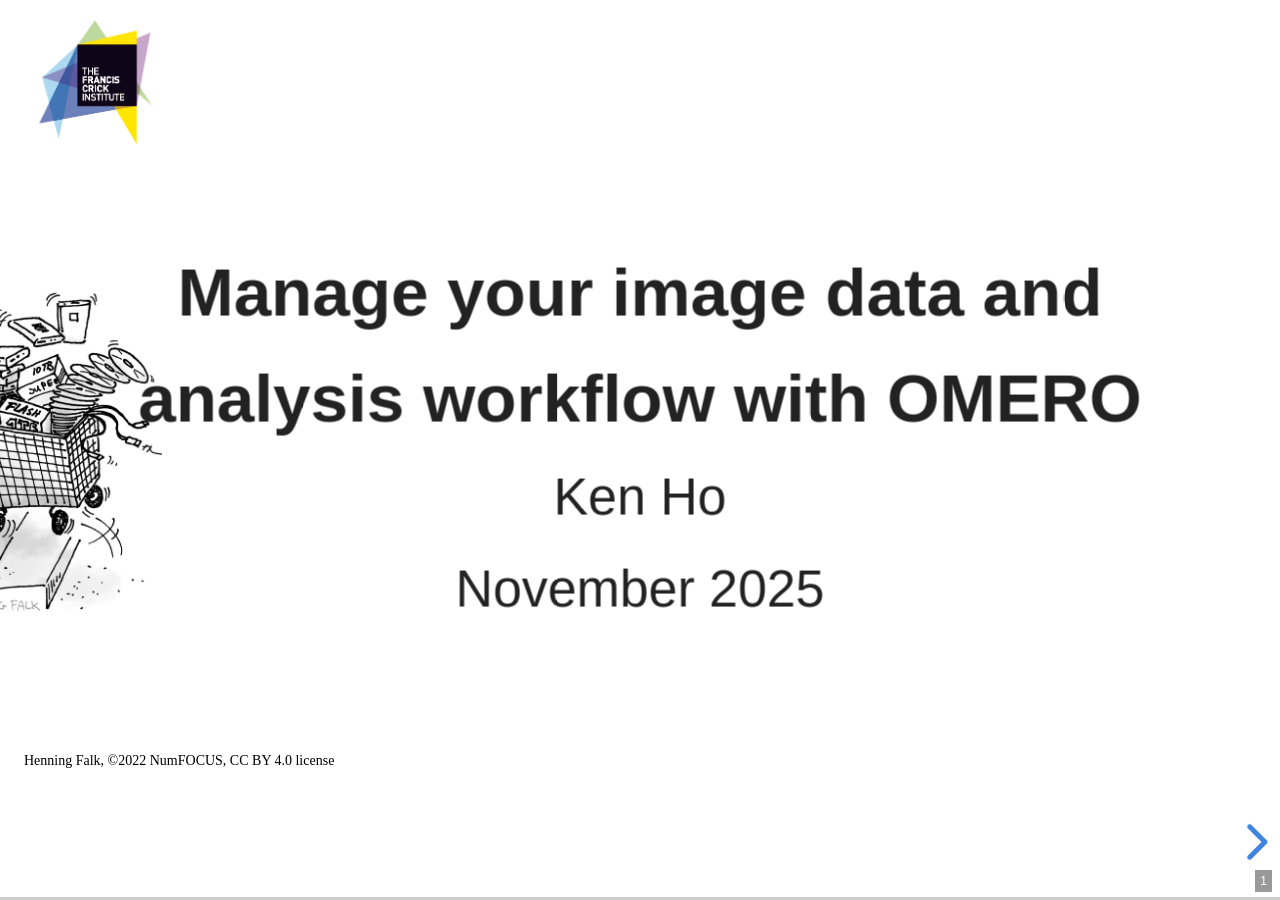
==== Manage_Your_ImageData_and_Analysis_with_Omero.html @ d91e064b "move all the static stuff to the main directory" ====
<!doctype html>
<html lang="en">
  <head>
    <meta charset="utf-8" />
    <meta name="viewport" content="width=device-width, initial-scale=1.0, maximum-scale=1.0, user-scalable=no" />

    <title>reveal-md</title>
    <link rel="shortcut icon" href="./favicon.ico" />
    <link rel="stylesheet" href="./dist/reset.css" />
    <link rel="stylesheet" href="./dist/reveal.css" />
    <link rel="stylesheet" href="./_assets/../theme/white.css" id="theme" />
    <link rel="stylesheet" href="./css/highlight/base16/zenburn.css" />

  </head>
  <body>
    <div class="reveal">
      <div class="slides">
        <section data-markdown data-separator="\r?\n---\r?\n" data-separator-vertical="^v---">
          <textarea data-template>
            <!-- OME presentation overrides of the default theme -->
<style>
        .reveal h1, .reveal h2, .reveal h3, .reveal h4, .reveal h5, .reveal h6 {
          text-transform: none;
        }
        .reveal h2 {
                font-size: 60px;
        }        
	.crick_off_white_theme {
                background-color: #f2f6f9;
                background-repeat: no-repeat;
                background-image: url("images/logos/CRICK_Brandmark_01_transparent.png"); 
                background-position: left 27px top +20px;
                background-size: 10%
        }
        .crick_theme {
                background-color: #fffff;
                background-repeat: no-repeat;
                background-image: url("images/logos/CRICK_Brandmark_01_transparent.png"); 
                background-position: left 27px top +20px;
                background-size: 10%
        }
	.datatitle_theme {
                background-color: #fffff;
                background-repeat: no-repeat;
                background-image: url("images/logos/CRICK_Brandmark_01_transparent.png"), url("images/zarr_illusatrations_300dpi/clara-shares-300dpi.png"), url('data:image/svg+xml;utf8,<svg xmlns="http://www.w3.org/2000/svg"><text x="5%" y="5%" font-size="14" fill="black"> Henning Falk, ©2022 NumFOCUS, CC BY 4.0 license</text></svg>'); 
                background-position: left 27px top +20px, left -350px top 200px, left -40px top 720px; 
                background-size: 10%, 40%, 100%;

        }
	.crickAck_theme {
                background-color: #fffff;
                background-repeat: no-repeat;
                background-image: url("images/logos/CRICK_Brandmark_01_transparent.png"), url("images/zarr_illusatrations_300dpi/qui-downloads-300dpi.png"), url('data:image/svg+xml;utf8,<svg xmlns="http://www.w3.org/2000/svg"><text x="5%" y="5%" font-size="14" fill="black"> Henning Falk, ©2022 NumFOCUS, CC BY 4.0 license</text></svg>'); 
                background-position: left 27px top +20px, right 10px top +50px, left 750px top +400px; 
                background-size: 10%, 30%, 100%;

        }
        .reveal {
                text-transform: none;   !important
        }

        .reveal section img {
                border-width:0;
                border-color: white;
        }

        .img_panel {
                width: 450px;
        }

        .nobullet li {
                list-style: none;
        }

        table.centre {
                width: 100%;
        }

        .reveal .centre td {
                text-align: center;
        }

        .rot90 {
                -webkit-transform: rotate(90deg);
                transform: rotate(90deg);
        }

        .reveal .title {
                position:absolute;
                bottom:100%;
                margin:5px;
                color:red;
        }
#cf {
  position:relative;
  height:281px;
  width:450px;
  margin:0 auto;
}

#cf img {
  position:absolute;
  left:0;
  -webkit-transition: opacity 1s ease-in-out;
  -moz-transition: opacity 1s ease-in-out;
  -o-transition: opacity 1s ease-in-out;
  transition: opacity 1s ease-in-out;
}

#cf img.top:hover {
  opacity:0;
}

#left {
	margin: 10px 0 15px 20px;
	text-align: left;
	float: left;
	z-index:-10;
	width:48%;
	font-size: 0.85em;
	line-height: 1.5; 
}

#right {
	margin: 10px 0 15px 0;
	float: right;
	text-align: left;
	z-index:-10;
	width:48%;
	font-size: 0.85em;
	line-height: 1.5; 
}
</style>


<!-- .slide: data-state="datatitle_theme" -->
### Manage your image data and
### analysis workflow with OMERO

Ken Ho

November 2025

---
<!-- .slide: data-state="crick_theme" -->
### Managing image data 
Why?
<!-- .element: class="fragment" test -->
Why can't we just save them in portable drives? 
<!-- .element: class="fragment" test -->
or dump them in a basket? 

<!-- .element: class="fragment" test -->
<span>
<img src="images/zarr_illusatrations_300dpi/clara-shares-300dpi.png" height=300px>
<br>
<font size=2>
Henning Falk, ©2022 NumFOCUS, CC BY 4.0 license
</font>
</span>
<!-- .element: class="fragment" test -->

v---
<!-- .slide: data-state="crick_theme" -->
### Managing image data 
### (individual perspective)
* Digital data allows for quantification
* Results are measurable
* Organisation is key for 
	- easy access, 
	- reuse, re-analyse
	- reproducibility
* Limited resources 

v---
<!-- .slide: data-state="crick_theme" -->
#### Managing image data 
#### - a broader objectives

1. Keeping a record
2. Auditing - rebuke scientific/fraud challenge
3. Viewing - seeing is believing ...
4. Analysis and measurement
5. Sharing with collaborators
6. Re-use for other analysis
7. Presentation/publication
8. Filing for IP/patents
6. Public engagement/relations

Notes:	
	- archiving experiment/images, 
	- provenance	for IP/patent requirement
   - ensure proper handling of image data for reproducibility
	- scientific/mishandling/fraud challenge
v---
<!-- .slide: data-state="crick_theme" -->
### Overview of existing setup (?)

![DigitalCell_Fig2.2](images/DigitalCell_Fig_2_2a.png)
<font size=2>
Based on Stephen J. Royle, The Digital Cell, 2020
</font>

v---
<!-- .slide: data-state="crick_theme" -->
### Problem of a paper lab notebook

* Only one person can access it at any one time.
* Not searchable.
* Data not easily accessible
* Not reusable

---
<!-- .slide: data-state="crick_theme" -->
### FAIR principle 

<div id="left">
Findable
<br>
Accessible
<br>
Interoperatble
<br>
Reuseable
<br>
<br>
(Wilkinson et al., 2016)
</div>
<div id="right">
<img src="images/zarr_illusatrations_300dpi/fair-reuse-300dpi.png" height=400px>"
<font size=2>
Henning Falk, ©2022 NumFOCUS, CC BY 4.0 license
</font>
</div>

Notes: 
- Mainly for open science
- Principles applicable to any scientific data
- The FAIR principle is for public repositories

v---
<!-- .slide: data-state="crick_theme" -->
### FAIR: Findability
* Requires a rich set of consistent metadata
	- To have a rich set of consistent metadata
	- Needs an essential (minimum) set of metadata.
	- Consistent usage of vocabulary, names, etc
* **Searchable**
Notes: Ideally: meta-data to be input the point of acquisition.

v---
<!-- .slide: data-state="crick_theme" -->
### FAIR: Accessibility:
* Downloadable, Browsable, (VPN map/connect drive)
* Software accessible 
	- e.g. open source  
	- (e.g. free viewable apps)
* Open access or authorisation/authentication
	- by external collaborators 
	- by specific persons/projects
 
Notes: Multiple resolutions, Accessing in parallel and in scale

v---
<!-- .slide: data-state="crick_theme" -->
### FAIR: Interoperability:
* Community supported open formats
	* OME-TIFF, OME-NGFF, etc.
* Other proprietary but open specifications 
* Using open source maintained software
	* e.g. ImageJ, FIJI, QuPath, OMERO, etc.
* Proprietary software that can import/export open formats

v---
<!-- .slide: data-state="crick_theme" -->
## FAIR: Reusability:
* Workflow
* Multiple software can access and use the data 
* Reproducibility <font size=6>(Miura, Nørrelykke, EMBO, 2021)</font>
	- Methods reproducibility
		- <font size=6> Same results using same data and tools </font>
	- Results reproducibility (replication)
		- <font size=6>produce similar results using similar data/tools</font>
	- Inferential reproducibility (re-analyse)
		- <font size=6>produce same conclusion using different data/methods</font>

---
<!-- .slide: data-state="crick_theme" -->
### A recommended setup

* Electronic Lab Notebook 
	* Labstep
* Image Database
	* OMERO Plus
* Making data searchable, sharable, accessible 
v---
<!-- .slide: data-state="crick_theme" -->
### Lapstep
<img src="images/lapstep.png" height=500px>

v---
<!-- .slide: data-state="crick_theme" -->
### OMERO
<img src="images/omero-lightsheet.png" height=300px>
<br>
<img src="images/viewer-cm15.png" height=250>

v---
<!-- .slide: data-state="crick_theme" -->
![DigitalCell_Fig2.2](images/DigitalCell_Fig_2_2b.png)
<font size=2>
Based on Stephen J. Royle, The Digital Cell, 2020
</font>

---
<!-- .slide: data-state="crick_theme" -->

#### Managing image data - OMERO

* OMERO is an image database 
   * Open source 
   * Developed at the University of Dundee.
<br>
<img src="images/omeroweb.png" height=300px>

v---
<!-- .slide: data-state="ome_theme" -->
### Crick's OMERO
 * We use Glencoe Software's OMERO Plus
 * We started the service in 2021
 	* 2 instances (1 production, 1 training)
 	* VM: 24 cores, 128GBram, ~200TB.
* Uses Single-Sign-On (SSO)
* Use NFS mounting NEMO storage
   * overlay with ACLs
* Users have access to NEMO (READ-ONLY)

v---
<!-- .slide: data-state="ome_theme" -->
### Crick's OMERO - stats

<img src="images/omero-stats_20250930.png" height=250px>
<img src="images/omero-2025-import.png" height=250px>

- Total number of users: 609 | groups: 137
- Total number of images: 276,773
- ˜180TB of image data online, 50~80TB on tape
- 173  users imported  71,412 in 2025
- 1 single lab has > 75K images

---
<!-- .slide: data-state="crick_theme" -->

#### OMERO Basic

<div id="left">
- No fee or file quota
<br>
- 3 columns layout
<p style="margin-left:30px">
  - left: Project/Dataset tree
</p>
<p style="margin-left:30px">
  -  middle: thumbnails
</p>
<p style="margin-left:30px">
  - right: metadata
</p>
- OMERO only has 2 layers
<p style="margin-left:30px">
	 - Project (Grey folder)
</p>
<p style="margin-left:30px">
	- Datasets (Green folder)
</p>
</div>
<div id="right">
<img src="images/omeroweb.png" width=500px>
</div>


v---
<!-- .slide: data-state="crick_theme" -->
#### Managing metadata

<div id="left">
- OME-metadata
<br>
- Metadata from manufacturer
<br>
- Image metadata
<br>
- User added metadata
<p style="margin-left:30px">
	- tags
</p>
<p style="margin-left:30px">
	- key-value pairs
</p>
<p style="margin-left:30px">
	- attachment
</p>
<p style="margin-left:30px">
	- comments 
</p>
</div>
	  
<div id="right">
<img src="images/ome-metadata.png" width=500px>
</div>



Notes:https://code.research.uts.edu.au/MIF/OMERO-instructions/-/wikis/organising_data/csv/Managing-Key-values-with-csv-files

v---
<!-- .slide: data-state="crick_theme" -->
<img src="images/DigitalCell_Fig_2_2b.png" height=400px>
<br>
<font size=2>
Based on Stephen J. Royle, The Digital Cell, 2020
</font>
<br>

* [Lightsheet example](https://omero-prod.camp.thecrick.org/webclient/?show=image-148129)
* [Confocal example](https://omero-prod.camp.thecrick.org/webclient/?show=dataset-4852)
---
<!-- .slide: data-state="crick_theme" -->
## Findability 
* An example of filtering with metadata with tags and key-value pairs
* [Characters](https://omero-prod.camp.thecrick.org/webclient/?show=dataset-5875)
* [Mr Men](https://omero-prod.camp.thecrick.org/webclient/?show=dataset-5357)
* [bioimages](https://omero-prod.camp.thecrick.org/webclient/?show=image-363704)
* An example of a rich set of consistent metadata ([IDR Image ID: 13457536](https://idr.openmicroscopy.org/webclient/?show=image-13457536))

v---
<!-- .slide: data-state="crick_theme" -->
## Accessiblity
* [Web browser](https://omero-prod.camp.thecrick.org)

![viewer](images/viewer-cm15.png)

v---
<!-- .slide: data-state="crick_theme" -->
### OMERO PathViewer 

<img src="images/pathviewer.png" height=500px>
<br>
<font size=2>
NCI Genomic Data Commons (GDC); Grossman et al, 2016
</font>

v---
## Interoperability 
<img src="images/omero-workshop-integration-all2.png" height=500px>

v---
<!-- .slide: data-state="crick_theme" -->
## Fiji + OMERO
![fiji-omero](images/fiji-omero.png)

v---
<!-- .slide: data-state="crick_theme" -->
## QuPath + OMERO
![QuPath-omero](images/Qupath_omero.png)

---
<!-- .slide: data-state="crick_theme" -->

#### Overview of the Image Data Lifecycle
![An example of an image data lifecycle](images/Ale_data_workflow_L-shee_210311.jpg "A typical image data lifecycle")
<font size=4>
(A. Ciccarelli, 2021)
</font>

Notes: Image data lifecycle is about how image data changes over time. Biological images normally undergo various stages of processing and development during scientific research. The image data may not necessary changed, but instead intermediate image data are created through this process. The image data lifecycle is therefore refer to the whole set of image data from when the images were recorded by an instrument or a microscope through to when the image data are used to plot a graph or as a figure in an article in an academic journal and beyond.

v---
<!-- .slide: data-state="crick_theme" -->
## Documenting workflow
* using (Fiji) macro recorder
* saving macro as attachment in OMERO
<img src="images/fiji-macro.png" height=350px>
 
<font size=4>
SSBD image <a href="https://omero-prod.camp.thecrick.org/webclient/?show=image-145516">
ID:3374</a>; Aoki et al. (2013)
</font>

Notes: no need to save the result!


<!-- .slide: data-state="crick_theme" -->
## Interoperability & Reusability
* API - connecting to other software 
   * e.g. [Python API](https://docs.openmicroscopy.org/omero/5.6.0/developers/Python.html), [Java API](https://docs.openmicroscopy.org/omero/5.6.0/developers/Java.html)
* [Jupyter notebook](http://localhost:8889/notebooks/omero-related/omero-scripts/getImageKeyValues.ipynb) (Python) to access OMERO image data via API )

* Other examples on [Github](https://github.com/FrancisCrickInstitute/omero-demo/blob/main/OMERO_Demo.ipynb)
* Interoperable with different datasets, file formats/microscopes.

v---
<!-- .slide: data-state="crick_theme" -->
## OMERO + Jupyter notebook
* Application codes/algorithms can be attached within the image or link to GitHub
	* [Crick's OMERO - image](https://omero-prod.camp.thecrick.org/webclient/?show=image-127694)
* An on-demand Jupyter notebook can be loaded using MyBinder or Google Colab.
	* [IDR example](https://idr.openmicroscopy.org/webclient/?show=plate-9351) 

---
<!-- .slide: data-state="ome_theme" -->
### Crick's OMERO
* Pipeline auto-import images from instruments
<img src="images/slidescanner_pipeline.png">

v---
<!-- .slide: data-state="ome_theme" -->
### Crick's OMERO

<img src="images/Deeplearning.png">

v---
<!-- .slide: data-state="ome_theme" -->
## How Crick labs using OMERO
### AI pipeline
<img src="images/BIAS2021.png" height=500px>

v---
<!-- .slide: data-state="crick_theme" -->
### OMERO collaboration 

* By creating separate groups, 
* users can share their images 
* At Crick, we have an external URL for access.
	* limited to port 80 and jpeg compression
<div id="left">
<img src="images/omero-group.png" height=200px>
</div>
<div id="right">
<img src="images/zarr_illusatrations_300dpi/multiple-clients-300dpi.png" height=300px>
<br>
<font size=2>
Henning Falk, ©2022 NumFOCUS, CC BY 4.0 license
</font>

</div>
---
<!-- .slide: data-state="crick_theme" -->
### OME-Zarr formats - future?
### for big image 

<img src="images/zarr_illusatrations_300dpi/monolithic-vs-chunked-300dpi.png" height=500px> <br>
<font size=2>
Henning Falk, ©2022 NumFOCUS, CC BY 4.0 license
</font>
Notes: Bioformats support 160+ formats BUT not all meta-data are readable.

v---
<!-- .slide: data-state="crick_theme" -->
### OME-Zarr versions

* There are 2 major versions of OME-Zarr
* Zarr v2 (NGFF 0.4) and Zarr v3 (NGFF 0.5).
* **v2 or 0.4** is an older version
	* a cloud-optimized, 
	* chunked format for random access to multi-dimensional image arrays in a hierarchical structure.
* **v3 or 0.5** is the latest version 
	* **sharding** which groups multiple chunks into larger files.

v---
<!-- .slide: data-state="crick_theme" -->
### OME-Zarr and Nemo
* Nemo storage is a IBM GPFS filesystem 
	* not object storage
	* great for parallel read/write
	* optimised around 1GB per file
* OME-Zarr 0.4 or Zarr v2 on Nemo
	* a single OME-TIFF file can create up to a million small files
	* Nemo quickly ran out of inodes
	* Managing large amount of files becomes quite tedious
	* Difficult to transfer to public repository 
v---
<!-- .slide: data-state="crick_theme" -->
### OME-Zarr and Nemo cont.
* OME-Zarr 0.5 or Zarr v3 on Nemo
	* There are software that works well with OME-Zarr 0.5, 
		* most notabily Webknossos.
	* Carles Bosch (Andreas Schaefer lab) has created many of them. 
	* Joost/Martin also created v3 format with EM data 
v---
<!-- .slide: data-state="crick_theme" -->
### OME-Zarr and OMERO
* OMERO currently only supports OME-Zarr 0.4 or Zarr v2.
* Performance varies.
* Possible to have OME-Zarr 0.5 and have external link in OMERO

v---
<!-- .slide: data-state="crick_theme" -->
### OME-Zarr and image analysis
* We have imported OME-Zarr 0.4 into OMERO 
* Image analysis via OMERO API and via Fiji OME-Zarr plug-in
* Traditionally biologist likes to investigate images in 2D planes
* Most of the today's tools are based on that.
* It does not fit well with today's tool for image analysis workflow

v---
<!-- .slide: data-state="crick_theme" -->
### OME-Zarr and image analysis
* The reason is because we used 3D chunks. 
* Access a single image plane, of a 32x32x32 chunk OME-Zarr data
* It will need to fetch 32 planes of data
* It is the reverse of a beautiful example in the [OME-Zarr book](https://ome-zarr-book.readthedocs.io/storage/).
* Process 3D chunks in parallel instead.
* Need new GUI tools.

---
<!-- .slide: data-state="crick_theme" -->
## Summary

* Key points:
	* Use **Open** system that Crick supports
	* Images **with unique IDs**
	* Attach Images **with meta-data**
	* Images **link back to meta-data source**

<img src="images/DigitalCell_Fig_2_2b.png" height=300px>
<br>
<font size=2>
Based on Stephen J. Royle, The Digital Cell, 2020
</font>
---
<!-- .slide: data-state="crick_theme" -->
## CALM-STP

* If you plan to use OMERO or to discuss image data management
	* Contact us:
		* Email: calm@crick.ac.uk
		* Slack us at #omero-users channel.

<br>
<img src="images/zarr_illusatrations_300dpi/adam-uploads-300dpi.png" height=200px>
<br>
<font size=2>
Henning Falk, ©2022 NumFOCUS, CC BY 4.0 license
</font>


          </textarea>
        </section>
      </div>
    </div>

    <script src="./dist/reveal.js"></script>

    <script src="./mermaid/dist/mermaid.min.js"></script>

    <script src="./plugin/markdown/markdown.js"></script>
    <script src="./plugin/highlight/highlight.js"></script>
    <script src="./plugin/zoom/zoom.js"></script>
    <script src="./plugin/notes/notes.js"></script>
    <script src="./plugin/math/math.js"></script>
    <script>
      function extend() {
        var target = {};
        for (var i = 0; i < arguments.length; i++) {
          var source = arguments[i];
          for (var key in source) {
            if (source.hasOwnProperty(key)) {
              target[key] = source[key];
            }
          }
        }
        return target;
      }

      // default options to init reveal.js
      var defaultOptions = {
        controls: true,
        progress: true,
        history: true,
        center: true,
        transition: 'default', // none/fade/slide/convex/concave/zoom
        slideNumber: true,
        highlight: {
          highlightOnLoad: false
        },
        plugins: [
          RevealMarkdown,
          RevealHighlight,
          RevealZoom,
          RevealNotes,
          RevealMath
        ]
      };

      // options from URL query string
      var queryOptions = Reveal().getQueryHash() || {};

      var options = extend(defaultOptions, {"controls":true,"progress":true,"_":["Manage_Your_ImageData_and_Analysis_with_Omero.md"],"vertical-separator":"^v---","verticalSeparator":"^v---","theme":"../theme/white.css","static":"Manage_Your_ImageData_and_Analysis_with_Omero_static"}, queryOptions);
    </script>


    <script>
      Reveal.initialize(options);
      Reveal.addEventListener('ready', function (event) {
        const blocks = Reveal.getRevealElement().querySelectorAll('pre code:not(.mermaid)');
        const hlp = Reveal.getPlugin('highlight');
        blocks.forEach(hlp.highlightBlock);
      });
    </script>

    <script>
      const mermaidOptions = extend({ startOnLoad: false }, {});
      mermaid.startOnLoad = false;
      mermaid.initialize(mermaidOptions);
      const cb = function (event) { mermaid.init(mermaidOptions, '.stack.present>.present pre code.mermaid'); };
      Reveal.addEventListener('ready', cb);
      Reveal.addEventListener('slidetransitionend', cb);
    </script>
  </body>
</html>
---- theme/white.css ----
/**
 * White theme for reveal.js. This is the opposite of the 'black' theme.
 *
 * By Hakim El Hattab, http://hakim.se
 */
@import url(./fonts/source-sans-pro/source-sans-pro.css);
section.has-dark-background, section.has-dark-background h1, section.has-dark-background h2, section.has-dark-background h3, section.has-dark-background h4, section.has-dark-background h5, section.has-dark-background h6 {
  color: #fff; }

/*********************************************
 * GLOBAL STYLES
 *********************************************/
:root {
  --background-color: #fff;
  --main-font: Source Sans Pro, Helvetica, sans-serif;
  --main-font-size: 42px;
  --main-color: #222;
  --block-margin: 20px;
  --heading-margin: 0 0 20px 0;
  --heading-font: Source Sans Pro, Helvetica, sans-serif;
  --heading-color: #222;
  --heading-line-height: 1.2;
  --heading-letter-spacing: normal;
  --heading-text-transform: uppercase;
  --heading-text-shadow: none;
  --heading-font-weight: 600;
  --heading1-text-shadow: none;
  --heading1-size: 2.5em;
  --heading2-size: 1.6em;
  --heading3-size: 1.3em;
  --heading4-size: 1em;
  --code-font: monospace;
  --link-color: #2a76dd;
  --link-color-hover: #6ca0e8;
  --selection-background-color: #98bdef;
  --selection-color: #fff; }

.reveal-viewport {
  background: #fff;
  background-color: #fff; }

.reveal {
  font-family: "Source Sans Pro", Helvetica, sans-serif;
  font-size: 42px;
  font-weight: normal;
  color: #222; }

.reveal ::selection {
  color: #fff;
  background: #98bdef;
  text-shadow: none; }

.reveal ::-moz-selection {
  color: #fff;
  background: #98bdef;
  text-shadow: none; }

.reveal .slides section,
.reveal .slides section > section {
  line-height: 1.3;
  font-weight: inherit; }

/*********************************************
 * HEADERS
 *********************************************/
.reveal h1,
.reveal h2,
.reveal h3,
.reveal h4,
.reveal h5,
.reveal h6 {
  margin: 0 0 20px 0;
  color: #222;
  font-family: "Source Sans Pro", Helvetica, sans-serif;
  font-weight: 600;
  line-height: 1.2;
  letter-spacing: normal;
  text-transform: uppercase;
  text-shadow: none;
  word-wrap: break-word; }

.reveal h1 {
  font-size: 2.5em; }

.reveal h2 {
  font-size: 1.6em; }

.reveal h3 {
  font-size: 1.3em; }

.reveal h4 {
  font-size: 1em; }

.reveal h1 {
  text-shadow: none; }

/*********************************************
 * OTHER
 *********************************************/
.reveal p {
  margin: 20px 0;
  line-height: 1.3; }

/* Remove trailing margins after titles */
.reveal h1:last-child,
.reveal h2:last-child,
.reveal h3:last-child,
.reveal h4:last-child,
.reveal h5:last-child,
.reveal h6:last-child {
  margin-bottom: 0; }

/* Ensure certain elements are never larger than the slide itself */
.reveal img,
.reveal video,
.reveal iframe {
  max-width: 95%;
  max-height: 95%; }

.reveal strong,
.reveal b {
  font-weight: bold; }

.reveal em {
  font-style: italic; }

.reveal ol,
.reveal dl,
.reveal ul {
  display: inline-block;
  text-align: left;
  margin: 0 0 0 1em; }

.reveal ol {
  list-style-type: decimal; }

.reveal ul {
  list-style-type: disc; }

.reveal ul ul {
  list-style-type: square; }

.reveal ul ul ul {
  list-style-type: circle; }

.reveal ul ul,
.reveal ul ol,
.reveal ol ol,
.reveal ol ul {
  display: block;
  margin-left: 40px; }

.reveal dt {
  font-weight: bold; }

.reveal dd {
  margin-left: 40px; }

.reveal blockquote {
  display: block;
  position: relative;
  width: 70%;
  margin: 20px auto;
  padding: 5px;
  font-style: italic;
  background: rgba(255, 255, 255, 0.05);
  box-shadow: 0px 0px 2px rgba(0, 0, 0, 0.2); }

.reveal blockquote p:first-child,
.reveal blockquote p:last-child {
  display: inline-block; }

.reveal q {
  font-style: italic; }

.reveal pre {
  display: block;
  position: relative;
  width: 90%;
  margin: 20px auto;
  text-align: left;
  font-size: 0.55em;
  font-family: monospace;
  line-height: 1.2em;
  word-wrap: break-word;
  box-shadow: 0px 5px 15px rgba(0, 0, 0, 0.15); }

.reveal code {
  font-family: monospace;
  text-transform: none; }

.reveal pre code {
  display: block;
  padding: 5px;
  overflow: auto;
  max-height: 400px;
  word-wrap: normal; }

.reveal table {
  margin: auto;
  border-collapse: collapse;
  border-spacing: 0; }

.reveal table th {
  font-weight: bold; }

.reveal table th,
.reveal table td {
  text-align: left;
  padding: 0.2em 0.5em 0.2em 0.5em;
  border-bottom: 1px solid; }

.reveal table th[align="center"],
.reveal table td[align="center"] {
  text-align: center; }

.reveal table th[align="right"],
.reveal table td[align="right"] {
  text-align: right; }

.reveal table tbody tr:last-child th,
.reveal table tbody tr:last-child td {
  border-bottom: none; }

.reveal sup {
  vertical-align: super;
  font-size: smaller; }

.reveal sub {
  vertical-align: sub;
  font-size: smaller; }

.reveal small {
  display: inline-block;
  font-size: 0.6em;
  line-height: 1.2em;
  vertical-align: top; }

.reveal small * {
  vertical-align: top; }

.reveal img {
  margin: 20px 0; }

/*********************************************
 * LINKS
 *********************************************/
.reveal a {
  color: #2a76dd;
  text-decoration: none;
  transition: color .15s ease; }

.reveal a:hover {
  color: #6ca0e8;
  text-shadow: none;
  border: none; }

.reveal .roll span:after {
  color: #fff;
  background: #1a53a1; }

/*********************************************
 * Frame helper
 *********************************************/
.reveal .r-frame {
  border: 4px solid #222;
  box-shadow: 0 0 10px rgba(0, 0, 0, 0.15); }

.reveal a .r-frame {
  transition: all .15s linear; }

.reveal a:hover .r-frame {
  border-color: #2a76dd;
  box-shadow: 0 0 20px rgba(0, 0, 0, 0.55); }

/*********************************************
 * NAVIGATION CONTROLS
 *********************************************/
.reveal .controls {
  color: #2a76dd; }

/*********************************************
 * PROGRESS BAR
 *********************************************/
.reveal .progress {
  background: rgba(0, 0, 0, 0.2);
  color: #2a76dd; }

/*********************************************
 * PRINT BACKGROUND
 *********************************************/
@media print {
  .backgrounds {
    background-color: #fff; } }
---- css/highlight/base16/zenburn.css ----
pre code.hljs {
  display: block;
  overflow-x: auto;
  padding: 1em
}
code.hljs {
  padding: 3px 5px
}
/*!
  Theme: Zenburn
  Author: elnawe
  License: ~ MIT (or more permissive) [via base16-schemes-source]
  Maintainer: @highlightjs/core-team
  Version: 2021.09.0
*/
/*
  WARNING: DO NOT EDIT THIS FILE DIRECTLY.

  This theme file was auto-generated from the Base16 scheme zenburn
  by the Highlight.js Base16 template builder.

  - https://github.com/highlightjs/base16-highlightjs
*/
/*
base00  #383838  Default Background
base01  #404040  Lighter Background (Used for status bars, line number and folding marks)
base02  #606060  Selection Background
base03  #6f6f6f  Comments, Invisibles, Line Highlighting
base04  #808080  Dark Foreground (Used for status bars)
base05  #dcdccc  Default Foreground, Caret, Delimiters, Operators
base06  #c0c0c0  Light Foreground (Not often used)
base07  #ffffff  Light Background (Not often used)
base08  #dca3a3  Variables, XML Tags, Markup Link Text, Markup Lists, Diff Deleted
base09  #dfaf8f  Integers, Boolean, Constants, XML Attributes, Markup Link Url
base0A  #e0cf9f  Classes, Markup Bold, Search Text Background
base0B  #5f7f5f  Strings, Inherited Class, Markup Code, Diff Inserted
base0C  #93e0e3  Support, Regular Expressions, Escape Characters, Markup Quotes
base0D  #7cb8bb  Functions, Methods, Attribute IDs, Headings
base0E  #dc8cc3  Keywords, Storage, Selector, Markup Italic, Diff Changed
base0F  #000000  Deprecated, Opening/Closing Embedded Language Tags, e.g. <?php ?>
*/
pre code.hljs {
  display: block;
  overflow-x: auto;
  padding: 1em
}
code.hljs {
  padding: 3px 5px
}
.hljs {
  color: #dcdccc;
  background: #383838
}
.hljs::selection,
.hljs ::selection {
  background-color: #606060;
  color: #dcdccc
}
/* purposely do not highlight these things */
.hljs-formula,
.hljs-params,
.hljs-property {
  
}
/* base03 - #6f6f6f -  Comments, Invisibles, Line Highlighting */
.hljs-comment {
  color: #6f6f6f
}
/* base04 - #808080 -  Dark Foreground (Used for status bars) */
.hljs-tag {
  color: #808080
}
/* base05 - #dcdccc -  Default Foreground, Caret, Delimiters, Operators */
.hljs-subst,
.hljs-punctuation,
.hljs-operator {
  color: #dcdccc
}
.hljs-operator {
  opacity: 0.7
}
/* base08 - Variables, XML Tags, Markup Link Text, Markup Lists, Diff Deleted */
.hljs-bullet,
.hljs-variable,
.hljs-template-variable,
.hljs-selector-tag,
.hljs-name,
.hljs-deletion {
  color: #dca3a3
}
/* base09 - Integers, Boolean, Constants, XML Attributes, Markup Link Url */
.hljs-symbol,
.hljs-number,
.hljs-link,
.hljs-attr,
.hljs-variable.constant_,
.hljs-literal {
  color: #dfaf8f
}
/* base0A - Classes, Markup Bold, Search Text Background */
.hljs-title,
.hljs-class .hljs-title,
.hljs-title.class_ {
  color: #e0cf9f
}
.hljs-strong {
  font-weight: bold;
  color: #e0cf9f
}
/* base0B - Strings, Inherited Class, Markup Code, Diff Inserted */
.hljs-code,
.hljs-addition,
.hljs-title.class_.inherited__,
.hljs-string {
  color: #5f7f5f
}
/* base0C - Support, Regular Expressions, Escape Characters, Markup Quotes */
/* guessing */
.hljs-built_in,
.hljs-doctag,
.hljs-quote,
.hljs-keyword.hljs-atrule,
.hljs-regexp {
  color: #93e0e3
}
/* base0D - Functions, Methods, Attribute IDs, Headings */
.hljs-function .hljs-title,
.hljs-attribute,
.ruby .hljs-property,
.hljs-title.function_,
.hljs-section {
  color: #7cb8bb
}
/* base0E - Keywords, Storage, Selector, Markup Italic, Diff Changed */
/* .hljs-selector-id, */
/* .hljs-selector-class, */
/* .hljs-selector-attr, */
/* .hljs-selector-pseudo, */
.hljs-type,
.hljs-template-tag,
.diff .hljs-meta,
.hljs-keyword {
  color: #dc8cc3
}
.hljs-emphasis {
  color: #dc8cc3;
  font-style: italic
}
/* base0F - Deprecated, Opening/Closing Embedded Language Tags, e.g. <?php ?> */
/*
  prevent top level .keyword and .string scopes
  from leaking into meta by accident
*/
.hljs-meta,
.hljs-meta .hljs-keyword,
.hljs-meta .hljs-string {
  color: #000000
}
/* for v10 compatible themes */
.hljs-meta .hljs-keyword,
.hljs-meta-keyword {
  font-weight: bold
}
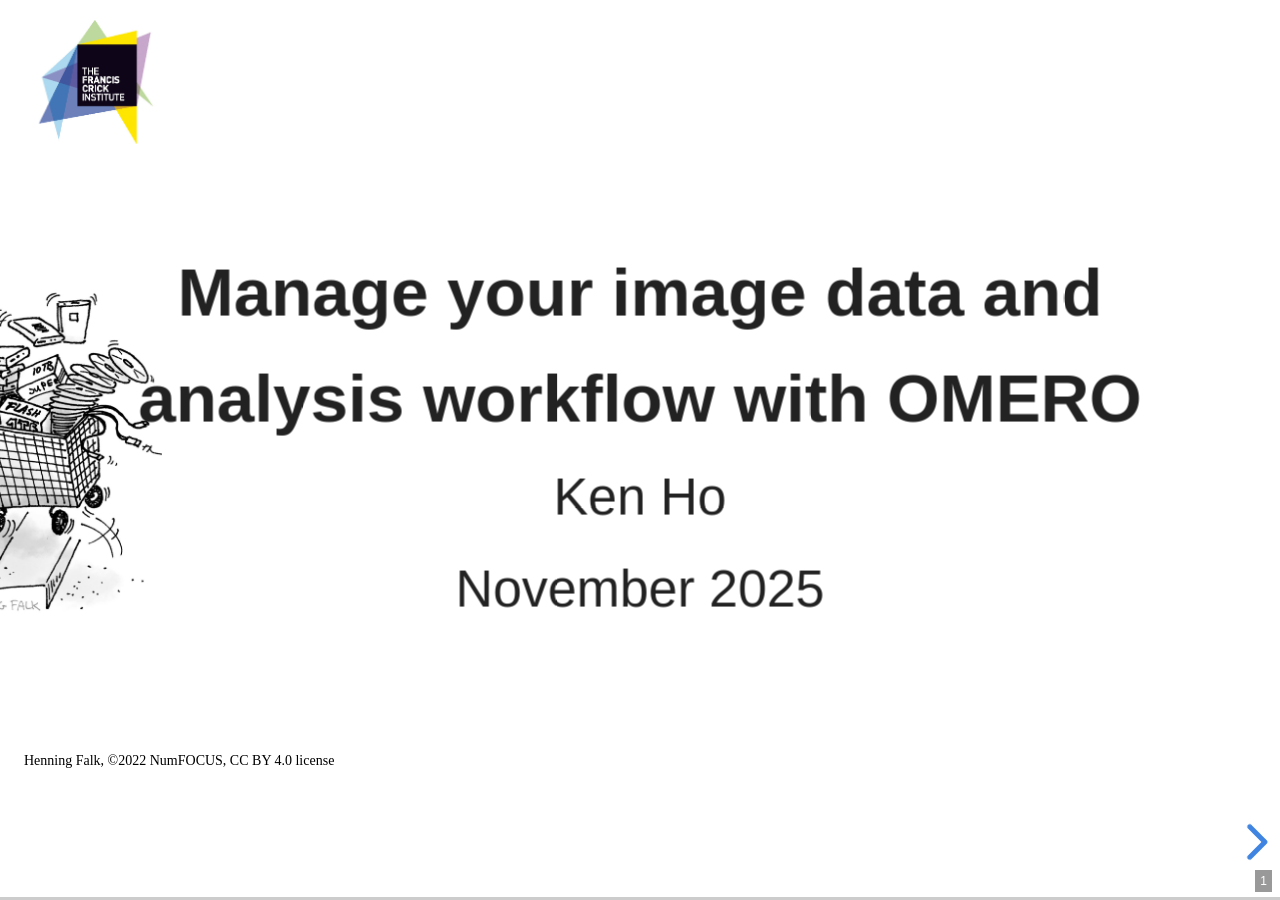
==== commit 81630495: "change all the images from png to jpg" ====
--- a/Manage_Your_ImageData_and_Analysis_with_Omero.html
+++ b/Manage_Your_ImageData_and_Analysis_with_Omero.html
@@ -28,21 +28,21 @@
 	.crick_off_white_theme {
                 background-color: #f2f6f9;
                 background-repeat: no-repeat;
-                background-image: url("images/logos/CRICK_Brandmark_01_transparent.png"); 
+                background-image: url("images/logos/CRICK_Brandmark_01_transparent.jpg"); 
                 background-position: left 27px top +20px;
                 background-size: 10%
         }
         .crick_theme {
                 background-color: #fffff;
                 background-repeat: no-repeat;
-                background-image: url("images/logos/CRICK_Brandmark_01_transparent.png"); 
+                background-image: url("images/logos/CRICK_Brandmark_01_transparent.jpg"); 
                 background-position: left 27px top +20px;
                 background-size: 10%
         }
 	.datatitle_theme {
                 background-color: #fffff;
                 background-repeat: no-repeat;
-                background-image: url("images/logos/CRICK_Brandmark_01_transparent.png"), url("images/zarr_illusatrations_300dpi/clara-shares-300dpi.png"), url('data:image/svg+xml;utf8,<svg xmlns="http://www.w3.org/2000/svg"><text x="5%" y="5%" font-size="14" fill="black"> Henning Falk, ©2022 NumFOCUS, CC BY 4.0 license</text></svg>'); 
+                background-image: url("images/logos/CRICK_Brandmark_01_transparent.jpg"), url("images/zarr_illusatrations_300dpi/clara-shares-300dpi.jpg"), url('data:image/svg+xml;utf8,<svg xmlns="http://www.w3.org/2000/svg"><text x="5%" y="5%" font-size="14" fill="black"> Henning Falk, ©2022 NumFOCUS, CC BY 4.0 license</text></svg>'); 
                 background-position: left 27px top +20px, left -350px top 200px, left -40px top 720px; 
                 background-size: 10%, 40%, 100%;
 
@@ -50,7 +50,7 @@
 	.crickAck_theme {
                 background-color: #fffff;
                 background-repeat: no-repeat;
-                background-image: url("images/logos/CRICK_Brandmark_01_transparent.png"), url("images/zarr_illusatrations_300dpi/qui-downloads-300dpi.png"), url('data:image/svg+xml;utf8,<svg xmlns="http://www.w3.org/2000/svg"><text x="5%" y="5%" font-size="14" fill="black"> Henning Falk, ©2022 NumFOCUS, CC BY 4.0 license</text></svg>'); 
+                background-image: url("images/logos/CRICK_Brandmark_01_transparent.jpg"), url("images/zarr_illusatrations_300dpi/qui-downloads-300dpi.jpg"), url('data:image/svg+xml;utf8,<svg xmlns="http://www.w3.org/2000/svg"><text x="5%" y="5%" font-size="14" fill="black"> Henning Falk, ©2022 NumFOCUS, CC BY 4.0 license</text></svg>'); 
                 background-position: left 27px top +20px, right 10px top +50px, left 750px top +400px; 
                 background-size: 10%, 30%, 100%;
 
@@ -152,7 +152,7 @@
 
 <!-- .element: class="fragment" test -->
 <span>
-<img src="images/zarr_illusatrations_300dpi/clara-shares-300dpi.png" height=300px>
+<img src="images/zarr_illusatrations_300dpi/clara-shares-300dpi.jpg" height=300px>
 <br>
 <font size=2>
 Henning Falk, ©2022 NumFOCUS, CC BY 4.0 license
@@ -196,7 +196,7 @@
 <!-- .slide: data-state="crick_theme" -->
 ### Overview of existing setup (?)
 
-![DigitalCell_Fig2.2](images/DigitalCell_Fig_2_2a.png)
+![DigitalCell_Fig2.2](images/DigitalCell_Fig_2_2a.jpg)
 <font size=2>
 Based on Stephen J. Royle, The Digital Cell, 2020
 </font>
@@ -227,7 +227,7 @@
 (Wilkinson et al., 2016)
 </div>
 <div id="right">
-<img src="images/zarr_illusatrations_300dpi/fair-reuse-300dpi.png" height=400px>"
+<img src="images/zarr_illusatrations_300dpi/fair-reuse-300dpi.jpg" height=400px>"
 <font size=2>
 Henning Falk, ©2022 NumFOCUS, CC BY 4.0 license
 </font>
@@ -296,18 +296,18 @@
 v---
 <!-- .slide: data-state="crick_theme" -->
 ### Lapstep
-<img src="images/lapstep.png" height=500px>
+<img src="images/lapstep.jpg" height=500px>
 
 v---
 <!-- .slide: data-state="crick_theme" -->
 ### OMERO
-<img src="images/omero-lightsheet.png" height=300px>
-<br>
-<img src="images/viewer-cm15.png" height=250>
-
-v---
-<!-- .slide: data-state="crick_theme" -->
-![DigitalCell_Fig2.2](images/DigitalCell_Fig_2_2b.png)
+<img src="images/omero-lightsheet.jpg" height=300px>
+<br>
+<img src="images/viewer-cm15.jpg" height=250>
+
+v---
+<!-- .slide: data-state="crick_theme" -->
+![DigitalCell_Fig2.2](images/DigitalCell_Fig_2_2b.jpg)
 <font size=2>
 Based on Stephen J. Royle, The Digital Cell, 2020
 </font>
@@ -321,7 +321,7 @@
    * Open source 
    * Developed at the University of Dundee.
 <br>
-<img src="images/omeroweb.png" height=300px>
+<img src="images/omeroweb.jpg" height=300px>
 
 v---
 <!-- .slide: data-state="ome_theme" -->
@@ -339,8 +339,8 @@
 <!-- .slide: data-state="ome_theme" -->
 ### Crick's OMERO - stats
 
-<img src="images/omero-stats_20250930.png" height=250px>
-<img src="images/omero-2025-import.png" height=250px>
+<img src="images/omero-stats_20250930.jpg" height=250px>
+<img src="images/omero-2025-import.jpg" height=250px>
 
 - Total number of users: 609 | groups: 137
 - Total number of images: 276,773
@@ -375,7 +375,7 @@
 </p>
 </div>
 <div id="right">
-<img src="images/omeroweb.png" width=500px>
+<img src="images/omeroweb.jpg" width=500px>
 </div>
 
 
@@ -406,7 +406,7 @@
 </div>
 	  
 <div id="right">
-<img src="images/ome-metadata.png" width=500px>
+<img src="images/ome-metadata.jpg" width=500px>
 </div>
 
 
@@ -415,7 +415,7 @@
 
 v---
 <!-- .slide: data-state="crick_theme" -->
-<img src="images/DigitalCell_Fig_2_2b.png" height=400px>
+<img src="images/DigitalCell_Fig_2_2b.jpg" height=400px>
 <br>
 <font size=2>
 Based on Stephen J. Royle, The Digital Cell, 2020
@@ -438,13 +438,13 @@
 ## Accessiblity
 * [Web browser](https://omero-prod.camp.thecrick.org)
 
-![viewer](images/viewer-cm15.png)
+![viewer](images/viewer-cm15.jpg)
 
 v---
 <!-- .slide: data-state="crick_theme" -->
 ### OMERO PathViewer 
 
-<img src="images/pathviewer.png" height=500px>
+<img src="images/pathviewer.jpg" height=500px>
 <br>
 <font size=2>
 NCI Genomic Data Commons (GDC); Grossman et al, 2016
@@ -452,17 +452,17 @@
 
 v---
 ## Interoperability 
-<img src="images/omero-workshop-integration-all2.png" height=500px>
+<img src="images/omero-workshop-integration-all2.jpg" height=500px>
 
 v---
 <!-- .slide: data-state="crick_theme" -->
 ## Fiji + OMERO
-![fiji-omero](images/fiji-omero.png)
+![fiji-omero](images/fiji-omero.jpg)
 
 v---
 <!-- .slide: data-state="crick_theme" -->
 ## QuPath + OMERO
-![QuPath-omero](images/Qupath_omero.png)
+![QuPath-omero](images/Qupath_omero.jpg)
 
 ---
 <!-- .slide: data-state="crick_theme" -->
@@ -480,7 +480,7 @@
 ## Documenting workflow
 * using (Fiji) macro recorder
 * saving macro as attachment in OMERO
-<img src="images/fiji-macro.png" height=350px>
+<img src="images/fiji-macro.jpg" height=350px>
  
 <font size=4>
 SSBD image <a href="https://omero-prod.camp.thecrick.org/webclient/?show=image-145516">
@@ -511,19 +511,19 @@
 <!-- .slide: data-state="ome_theme" -->
 ### Crick's OMERO
 * Pipeline auto-import images from instruments
-<img src="images/slidescanner_pipeline.png">
+<img src="images/slidescanner_pipeline.jpg">
 
 v---
 <!-- .slide: data-state="ome_theme" -->
 ### Crick's OMERO
 
-<img src="images/Deeplearning.png">
+<img src="images/Deeplearning.jpg">
 
 v---
 <!-- .slide: data-state="ome_theme" -->
 ## How Crick labs using OMERO
 ### AI pipeline
-<img src="images/BIAS2021.png" height=500px>
+<img src="images/BIAS2021.jpg" height=500px>
 
 v---
 <!-- .slide: data-state="crick_theme" -->
@@ -534,10 +534,10 @@
 * At Crick, we have an external URL for access.
 	* limited to port 80 and jpeg compression
 <div id="left">
-<img src="images/omero-group.png" height=200px>
+<img src="images/omero-group.jpg" height=200px>
 </div>
 <div id="right">
-<img src="images/zarr_illusatrations_300dpi/multiple-clients-300dpi.png" height=300px>
+<img src="images/zarr_illusatrations_300dpi/multiple-clients-300dpi.jpg" height=300px>
 <br>
 <font size=2>
 Henning Falk, ©2022 NumFOCUS, CC BY 4.0 license
@@ -549,7 +549,7 @@
 ### OME-Zarr formats - future?
 ### for big image 
 
-<img src="images/zarr_illusatrations_300dpi/monolithic-vs-chunked-300dpi.png" height=500px> <br>
+<img src="images/zarr_illusatrations_300dpi/monolithic-vs-chunked-300dpi.jpg" height=500px> <br>
 <font size=2>
 Henning Falk, ©2022 NumFOCUS, CC BY 4.0 license
 </font>
@@ -623,7 +623,7 @@
 	* Attach Images **with meta-data**
 	* Images **link back to meta-data source**
 
-<img src="images/DigitalCell_Fig_2_2b.png" height=300px>
+<img src="images/DigitalCell_Fig_2_2b.jpg" height=300px>
 <br>
 <font size=2>
 Based on Stephen J. Royle, The Digital Cell, 2020
@@ -638,7 +638,7 @@
 		* Slack us at #omero-users channel.
 
 <br>
-<img src="images/zarr_illusatrations_300dpi/adam-uploads-300dpi.png" height=200px>
+<img src="images/zarr_illusatrations_300dpi/adam-uploads-300dpi.jpg" height=200px>
 <br>
 <font size=2>
 Henning Falk, ©2022 NumFOCUS, CC BY 4.0 license
@@ -696,7 +696,7 @@
       // options from URL query string
       var queryOptions = Reveal().getQueryHash() || {};
 
-      var options = extend(defaultOptions, {"controls":true,"progress":true,"_":["Manage_Your_ImageData_and_Analysis_with_Omero.md"],"vertical-separator":"^v---","verticalSeparator":"^v---","theme":"../theme/white.css","static":"Manage_Your_ImageData_and_Analysis_with_Omero_static"}, queryOptions);
+      var options = extend(defaultOptions, {"_":["Manage_Your_ImageData_and_Analysis_with_Omero.md"],"vertical-separator":"^v---","verticalSeparator":"^v---","theme":"../theme/white.css","static":"static"}, queryOptions);
     </script>
 
 
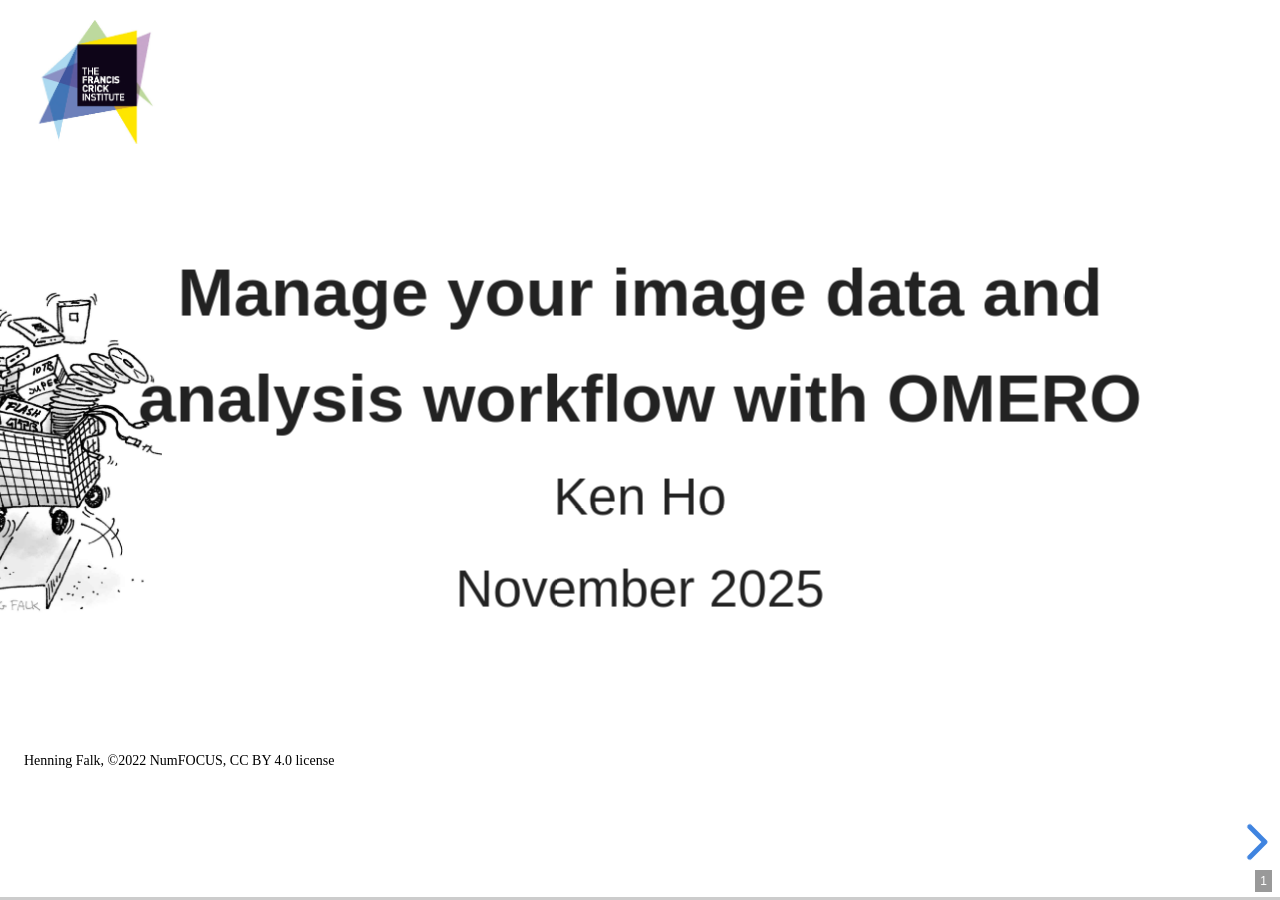
==== commit 6dc1cc35: "adjust the name of the missing image" ====
--- a/Manage_Your_ImageData_and_Analysis_with_Omero.html
+++ b/Manage_Your_ImageData_and_Analysis_with_Omero.html
@@ -480,7 +480,7 @@
 ## Documenting workflow
 * using (Fiji) macro recorder
 * saving macro as attachment in OMERO
-<img src="images/fiji-macro.jpg" height=350px>
+<img src="images/Fiji-macro.jpg" height=350px>
  
 <font size=4>
 SSBD image <a href="https://omero-prod.camp.thecrick.org/webclient/?show=image-145516">
